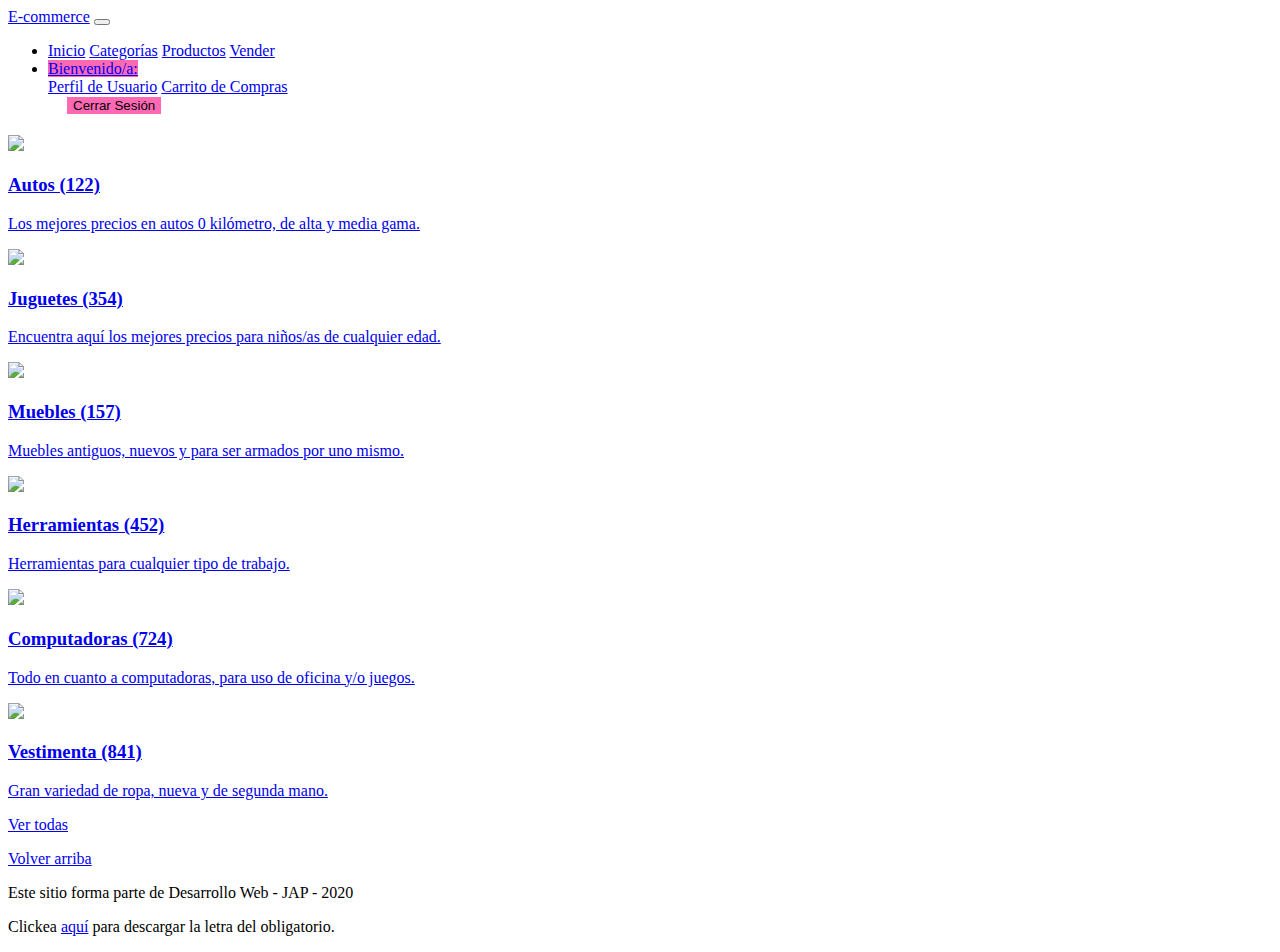
==== cover.html @ 5ed11ed8 "Add files via upload" ====
<!DOCTYPE html>
<!-- saved from url=(0049)https://getbootstrap.com/docs/4.3/examples/album/ -->
<html lang="en">

<head>
  <meta http-equiv="Content-Type" content="text/html; charset=UTF-8">
  <meta name="viewport" content="width=device-width, initial-scale=1, shrink-to-fit=no">
  <meta name="description" content="">
  <title>eMercado - Todo lo que busques está aquí</title>

  <link rel="canonical" href="https://getbootstrap.com/docs/4.3/examples/album/">
  <link href="https://fonts.googleapis.com/css?family=Raleway:300,300i,400,400i,700,700i,900,900i" rel="stylesheet">
  <!-- Bootstrap core CSS -->
  <link href="css/bootstrap.min.css" rel="stylesheet">
  <link href="css/styles.css" rel="stylesheet">
</head>

<body>
  <nav class="navbar navbar-expand-lg navbar-light bg-light">
    <a class="navbar-brand" href="#">E-commerce</a>
    <button class="navbar-toggler" type="button" data-toggle="collapse" data-target="#navbarSupportedContent"
      aria-controls="navbarSupportedContent" aria-expanded="false" aria-label="Toggle navigation">
      <span class="navbar-toggler-icon"></span>
    </button>

    <div class="collapse navbar-collapse" id="navbarSupportedContent">
      <ul class="navbar-nav mr-auto">
        <li class="nav-item container d-flex flex-column flex-md-row justify-content-between">
          <a class="nav-link" href="index.html">Inicio</a>
          <a class="nav-link" href="categories.html">Categorías</a>
          <a class="nav-link" href="products.html">Productos</a>
          <a class="nav-link" href="sell.html">Vender</a>
        </li>
        <li class="nav-item dropdown">
          <a style="background-color: hotpink; border: none;" class="nav-link dropdown-toggle btn btn-secondary"
            href="#" id="dropdownMenuLink" role="button" data-toggle="dropdown" aria-haspopup="true"
            aria-expanded="false">
            Bienvenido/a: <span style="color: white; font-weight: bold;" id="usuario"></span>
          </a>
          <div class="dropdown-menu" aria-labelledby="navbarDropdown">
            <a class="dropdown-item" href="perfil.html">Perfil de Usuario</a>
            <a class="dropdown-item" href="cart.html">Carrito de Compras</a>
            <div class="dropdown-divider"></div>
            <a class="dropdown-item" href="#" style="padding:19px;"><button
                style="border: none; background-color: hotpink;" onclick="localStorage.clear(); 
                alert('Usuario desconectado'); 
                location.href='index.html';">Cerrar Sesión</button></a>
          </div>
        </li>
      </ul>
    </div>
  </nav>

  <script>
    var usuario = localStorage.getItem("usuario");
    document.getElementById('usuario').innerHTML = usuario;
  </script>

  <main role="main">
    <section class="jumbotron text-center">
      <div class="m-5">
        <h1></h1>
      </div>
    </section>
    <div class="album py-5 bg-light">
      <div class="container">
        <div class="row">
          <div class="col-md-4">
            <a href="categories.html" class="card mb-4 shadow-sm custom-card">
              <img class="bd-placeholder-img card-img-top" src="img/cat1.jpg">
              <h3 class="m-3">Autos (122)</h3>
              <div class="card-body">
                <p class="card-text">Los mejores precios en autos 0 kilómetro, de alta y media gama.</p>
              </div>
            </a>
          </div>
          <div class="col-md-4">
            <a href="categories.html" class="card mb-4 shadow-sm custom-card">
              <img class="bd-placeholder-img card-img-top" src="img/cat2.jpg">
              <h3 class="m-3">Juguetes (354)</h3>
              <div class="card-body">
                <p class="card-text">Encuentra aquí los mejores precios para niños/as de cualquier edad.</p>
              </div>
            </a>
          </div>
          <div class="col-md-4">
            <a href="categories.html" class="card mb-4 shadow-sm custom-card">
              <img class="bd-placeholder-img card-img-top" src="img/cat3.jpg">
              <h3 class="m-3">Muebles (157)</h3>
              <div class="card-body">
                <p class="card-text">Muebles antiguos, nuevos y para ser armados por uno mismo.</p>
              </div>
            </a>
          </div>
          <div class="col-md-4">
            <a href="categories.html" class="card mb-4 shadow-sm custom-card">
              <img class="bd-placeholder-img card-img-top" src="img/cat4.jpg">
              <h3 class="m-3">Herramientas (452)</h3>
              <div class="card-body">
                <p class="card-text">Herramientas para cualquier tipo de trabajo.</p>
              </div>
            </a>
          </div>
          <div class="col-md-4">
            <a href="categories.html" class="card mb-4 shadow-sm custom-card">
              <img class="bd-placeholder-img card-img-top" src="img/cat5.jpg">
              <h3 class="m-3">Computadoras (724)</h3>
              <div class="card-body">
                <p class="card-text">Todo en cuanto a computadoras, para uso de oficina y/o juegos.</p>
              </div>
            </a>
          </div>
          <div class="col-md-4">
            <a href="categories.html" class="card mb-4 shadow-sm custom-card">
              <img class="bd-placeholder-img card-img-top" src="img/cat6.jpg">
              <h3 class="m-3">Vestimenta (841)</h3>
              <div class="card-body">
                <p class="card-text">Gran variedad de ropa, nueva y de segunda mano.</p>
              </div>
            </a>
          </div>
        </div>
        <div class="row">
          <a type="button" class="btn btn-light btn-lg btn-block" href="categories.html">Ver todas</a>
        </div>
      </div>
    </div>
  </main>
  <footer class="text-muted">
    <div class="container">
      <p class="float-right">
        <a href="#">Volver arriba</a>
      </p>
      <p>Este sitio forma parte de Desarrollo Web - JAP - 2020</p>
      <p>Clickea <a target="_blank" href="Letra.pdf">aquí</a> para descargar la letra del obligatorio.</p>
    </div>
  </footer>
  <script src="js/jquery-3.4.1.min.js"></script>
  <script src="js/bootstrap.bundle.min.js"></script>
  <script src="js/init.js"></script>
  <script src="js/login-google.js"></script>
</body>

</html>
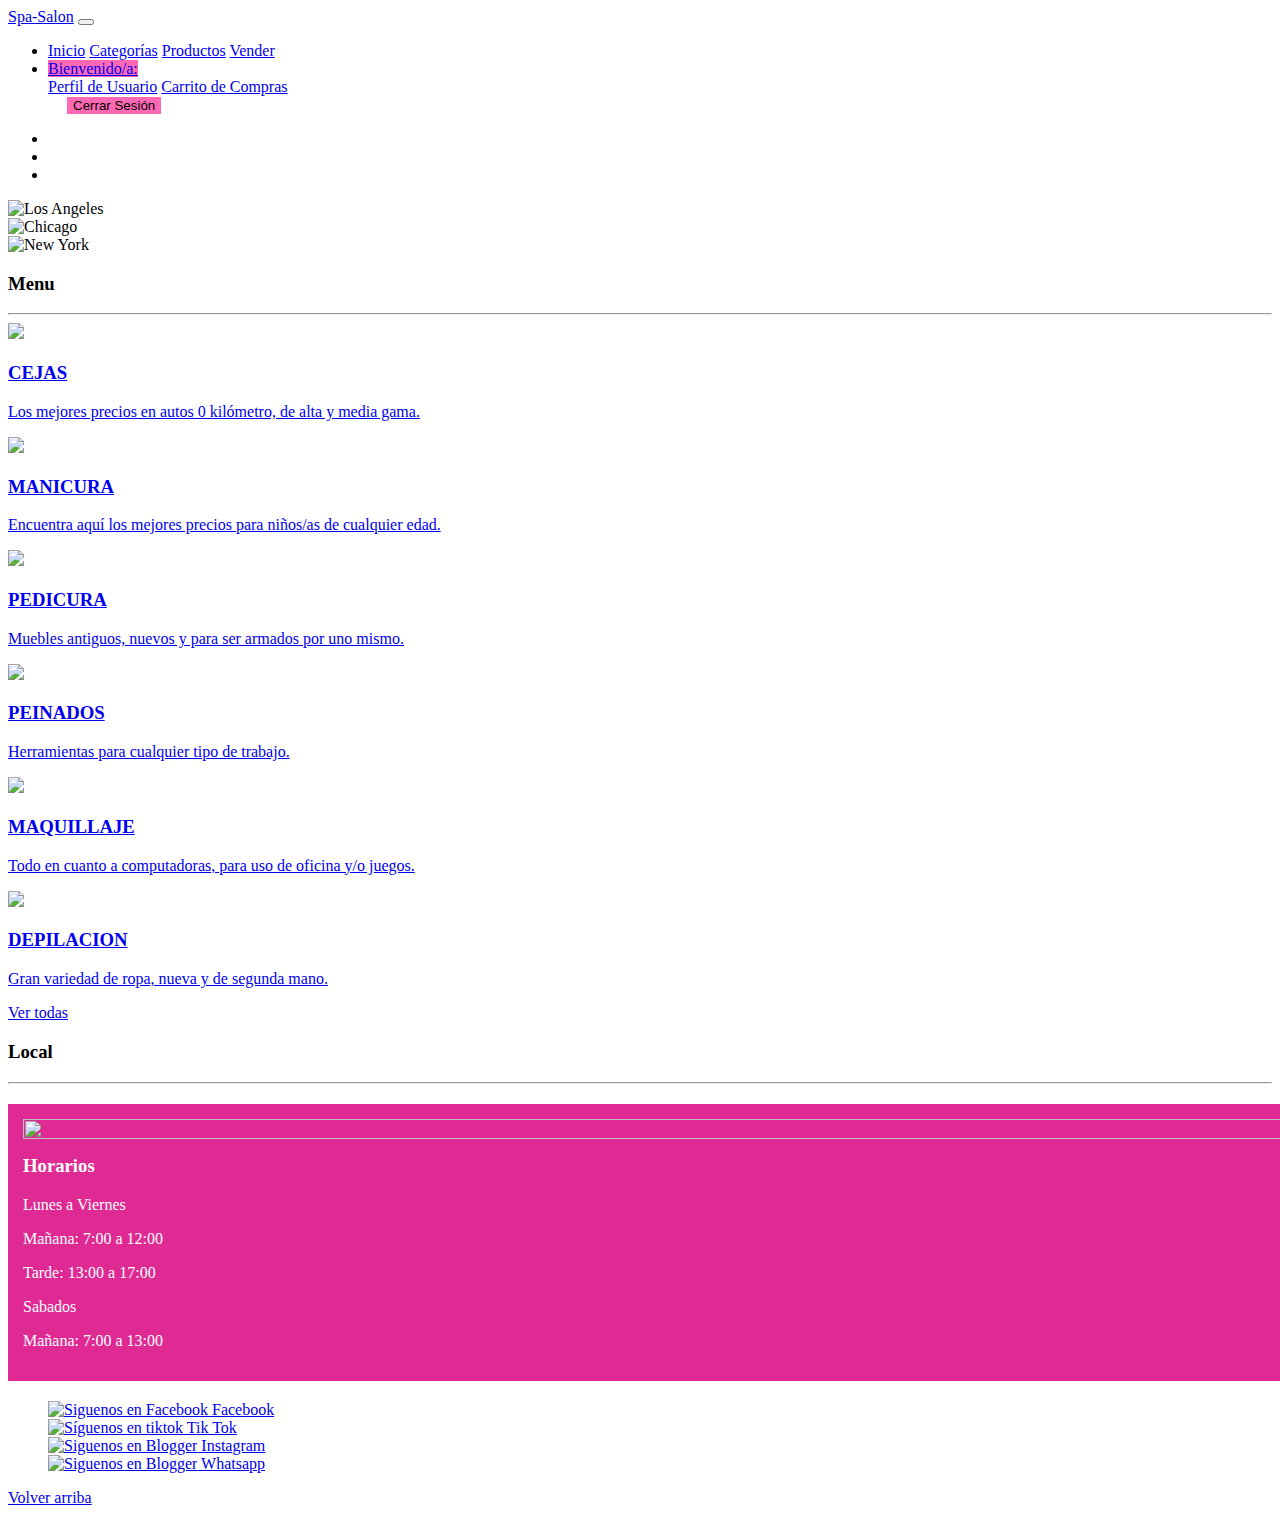
==== commit 31511afd: "Add files via upload" ====
--- a/cover.html
+++ b/cover.html
@@ -10,14 +10,36 @@
 
   <link rel="canonical" href="https://getbootstrap.com/docs/4.3/examples/album/">
   <link href="https://fonts.googleapis.com/css?family=Raleway:300,300i,400,400i,700,700i,900,900i" rel="stylesheet">
-  <!-- Bootstrap core CSS -->
+  <link href="css/font-awesome.min.css" rel="stylesheet">
+
   <link href="css/bootstrap.min.css" rel="stylesheet">
   <link href="css/styles.css" rel="stylesheet">
+
+  <style>
+    /* Make the image fully responsive */
+    .carousel-inner img {
+      width: 100%;
+      height: 50%;
+    }
+
+    div.noticia {
+      width: 100%;
+      margin: 20px auto;
+      background-color: rgb(223, 41, 147);
+      color: #fff;
+      padding: 15px;
+    }
+
+    div.noticia img.izquierda {
+      float: left;
+      margin-right: 8px;
+    }
+  </style>
 </head>
 
 <body>
   <nav class="navbar navbar-expand-lg navbar-light bg-light">
-    <a class="navbar-brand" href="#">E-commerce</a>
+    <a class="navbar-brand" href="#">Spa-Salon</a>
     <button class="navbar-toggler" type="button" data-toggle="collapse" data-target="#navbarSupportedContent"
       aria-controls="navbarSupportedContent" aria-expanded="false" aria-label="Toggle navigation">
       <span class="navbar-toggler-icon"></span>
@@ -55,20 +77,54 @@
     var usuario = localStorage.getItem("usuario");
     document.getElementById('usuario').innerHTML = usuario;
   </script>
-
   <main role="main">
-    <section class="jumbotron text-center">
-      <div class="m-5">
-        <h1></h1>
+    <div class="container mt-5">
+
+      <div id="demo" class="carousel slide" data-ride="carousel">
+
+        <!-- Indicators -->
+        <ul class="carousel-indicators">
+          <li data-target="#demo" data-slide-to="0" class="active"></li>
+          <li data-target="#demo" data-slide-to="1"></li>
+          <li data-target="#demo" data-slide-to="2"></li>
+        </ul>
+
+        <!-- The slideshow -->
+        <div class="carousel-inner">
+          <div class="carousel-item active">
+            <img src="img/salon (10).jpg" alt="Los Angeles" class="rounded-circle" width="100" height="80">
+          </div>
+          <div class="carousel-item">
+            <img src="img/salon (8).jpg" alt="Chicago" class="rounded-circle" width="100" height="80">
+          </div>
+          <div class="carousel-item">
+            <img src="img/salon (9).jpg" alt="New York" class="rounded-circle" width="100" height="80">
+          </div>
+        </div>
+
+        <!-- Left and right controls -->
+        <a class="carousel-control-prev" href="#demo" data-slide="prev">
+          <span class="carousel-control-prev-icon"></span>
+        </a>
+        <a class="carousel-control-next" href="#demo" data-slide="next">
+          <span class="carousel-control-next-icon"></span>
+        </a>
       </div>
-    </section>
+    </div>
+  </main>
+  <main role="main">
+
+    <div class="text-center p-4">
+      <h3 class="m-3" style="font-family: cursive;">Menu</h3>
+      <hr>
+    </div>
     <div class="album py-5 bg-light">
       <div class="container">
         <div class="row">
           <div class="col-md-4">
             <a href="categories.html" class="card mb-4 shadow-sm custom-card">
-              <img class="bd-placeholder-img card-img-top" src="img/cat1.jpg">
-              <h3 class="m-3">Autos (122)</h3>
+              <img class="bd-placeholder-img card-img-top" src="img/CEJAS.jpg">
+              <h3 class="m-3">CEJAS</h3>
               <div class="card-body">
                 <p class="card-text">Los mejores precios en autos 0 kilómetro, de alta y media gama.</p>
               </div>
@@ -76,8 +132,8 @@
           </div>
           <div class="col-md-4">
             <a href="categories.html" class="card mb-4 shadow-sm custom-card">
-              <img class="bd-placeholder-img card-img-top" src="img/cat2.jpg">
-              <h3 class="m-3">Juguetes (354)</h3>
+              <img class="bd-placeholder-img card-img-top" src="img/MANICURA.jpg">
+              <h3 class="m-3">MANICURA</h3>
               <div class="card-body">
                 <p class="card-text">Encuentra aquí los mejores precios para niños/as de cualquier edad.</p>
               </div>
@@ -85,8 +141,8 @@
           </div>
           <div class="col-md-4">
             <a href="categories.html" class="card mb-4 shadow-sm custom-card">
-              <img class="bd-placeholder-img card-img-top" src="img/cat3.jpg">
-              <h3 class="m-3">Muebles (157)</h3>
+              <img class="bd-placeholder-img card-img-top" src="img/PEDICURA.jpg">
+              <h3 class="m-3">PEDICURA</h3>
               <div class="card-body">
                 <p class="card-text">Muebles antiguos, nuevos y para ser armados por uno mismo.</p>
               </div>
@@ -94,8 +150,8 @@
           </div>
           <div class="col-md-4">
             <a href="categories.html" class="card mb-4 shadow-sm custom-card">
-              <img class="bd-placeholder-img card-img-top" src="img/cat4.jpg">
-              <h3 class="m-3">Herramientas (452)</h3>
+              <img class="bd-placeholder-img card-img-top" src="img/CABELLO.jpg">
+              <h3 class="m-3">PEINADOS</h3>
               <div class="card-body">
                 <p class="card-text">Herramientas para cualquier tipo de trabajo.</p>
               </div>
@@ -103,8 +159,8 @@
           </div>
           <div class="col-md-4">
             <a href="categories.html" class="card mb-4 shadow-sm custom-card">
-              <img class="bd-placeholder-img card-img-top" src="img/cat5.jpg">
-              <h3 class="m-3">Computadoras (724)</h3>
+              <img class="bd-placeholder-img card-img-top" src="img/MAQUILLAJE.jpg">
+              <h3 class="m-3">MAQUILLAJE</h3>
               <div class="card-body">
                 <p class="card-text">Todo en cuanto a computadoras, para uso de oficina y/o juegos.</p>
               </div>
@@ -112,8 +168,8 @@
           </div>
           <div class="col-md-4">
             <a href="categories.html" class="card mb-4 shadow-sm custom-card">
-              <img class="bd-placeholder-img card-img-top" src="img/cat6.jpg">
-              <h3 class="m-3">Vestimenta (841)</h3>
+              <img class="bd-placeholder-img card-img-top" src="img/Depilacion.jpg">
+              <h3 class="m-3">DEPILACION</h3>
               <div class="card-body">
                 <p class="card-text">Gran variedad de ropa, nueva y de segunda mano.</p>
               </div>
@@ -126,15 +182,40 @@
       </div>
     </div>
   </main>
-  <footer class="text-muted">
+  <main role="main" class="pb-5">
+    <div class="text-center p-4">
+      <h3 class="m-3" style="font-family: cursive;">Local</h3>
+      <hr>
+    </div>
+    <div class="noticia">
+      <img class="izquierda" src="img/local.jpeg" style="width: 100%; height: 50%;"></br>
+      <div class="text-center p-4">
+        <h3 class="m-3" style="font-family: cursive;">Horarios</h3>
+        <p>Lunes a Viernes</p>
+        <p>Mañana: 7:00 a 12:00</p>
+        <p>Tarde: 13:00 a 17:00</p>
+        <p>Sabados</p>
+        <p>Mañana: 7:00 a 13:00</p>
+      </div>
+    </div>
+  </main>
+  <footer class="text-muted bg-light">
     <div class="container">
+      <ul class="redes">
+        <a href="http://www.facebook.com/AQUI_TU_PAGINA" target="_blank"><img alt="Siguenos en Facebook"
+            src="img/salon (9).jpg" width=32 height=32 /> Facebook</a></br>
+        <a href="http://tiktok.com/AQUI_TU_USUARIO" target="_blank"><img src="img/salon (5).jpeg" width=32 height=32
+            alt="Síguenos en tiktok" /> Tik Tok</a></br>
+        <a href="URL_DE_TU_PERFIL_INSTAGRAM" target="_blank"><img alt="Siguenos en Blogger" src="img/salon (4).jpg"
+            width=32 height=32 /> Instagram</a></br>
+        <a href="whatsapp.com/AQUI_TU_PAGINA" target="_blank"><img alt="Siguenos en Blogger" src="img/salon (2).jpg"
+            width=32 height=32 /> Whatsapp</a>
+      </ul>
       <p class="float-right">
         <a href="#">Volver arriba</a>
       </p>
-      <p>Este sitio forma parte de Desarrollo Web - JAP - 2020</p>
-      <p>Clickea <a target="_blank" href="Letra.pdf">aquí</a> para descargar la letra del obligatorio.</p>
-    </div>
   </footer>
+
   <script src="js/jquery-3.4.1.min.js"></script>
   <script src="js/bootstrap.bundle.min.js"></script>
   <script src="js/init.js"></script>
